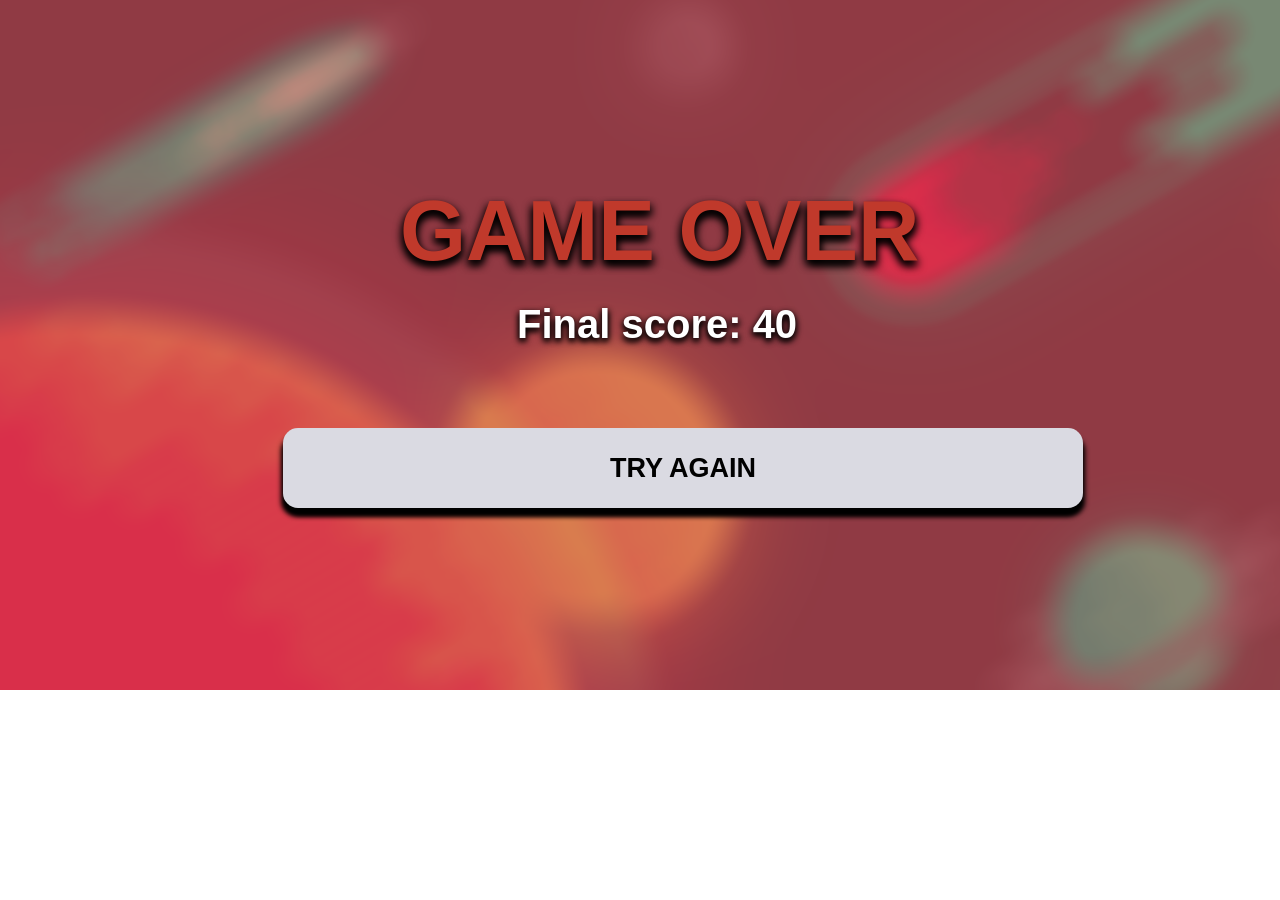
==== game-over.html @ e76bbe52 "this is the base of the game" ====
<!DOCTYPE html>
<html lang="en">
<head>
    <meta charset="UTF-8">
    <meta name="viewport" content="width=device-width, initial-scale=1.0">
    <meta http-equiv="X-UA-Compatible" content="ie=edge">
    <link rel="stylesheet" type="text/css" href="styles/style-game-over.css"/>
    <title>Start</title>
</head>
<body>

    <div class="container">
        <div class=color-overlay>
        </div>
        <h1>GAME OVER</h1>
        <h2>Final score: 40</h2>
        <a class="restart-button" href="index.html">
            TRY AGAIN
        </a>
    </div>
    
</body>
</html>
---- styles/style-game-over.css ----
body {
  margin: 0;
  width: 100%;
}
.container {
  position: relative;
  width: 1366px;
  height: 690px;
  margin: auto;
  background-image: url("../images/background.png");
  display: flex;
  flex-direction: column;
  justify-content: center;
}
.color-overlay {
  position: absolute;
  width: 1366px;
  height: 690px;
  background-color: #c0392b;
  opacity: 0.6;
}
.restart-button {
  position: relative;
  display: block;
  margin: 50px auto;
  margin-bottom: 30px;
  width: 800px;
  height: 80px;
  border-radius: 15.02px;
  box-shadow: 2px 8px 5px black, -2px 8px 5px black;
  background-color: #dadae2;
  font-family: Verdana, Geneva, Tahoma, sans-serif;
  font-weight: bold;
  font-size: 27px;
  color: black;
  text-align: center;
  line-height: 80px;
  text-decoration: none;
}
h1 {
  position: relative;
  display: block;
  width: 566px;
  height: 60px;
  margin: 30px auto;
  font-size: 85px;
  font-weight: bold;
  font-family: Verdana, Geneva, Tahoma, sans-serif;
  color: #c0392b;
  text-shadow: 2px 5px 8px black, -2px 5px 8px black;
}
h2 {
  position: relative;
  display: block;
  width: 332px;
  height: 46px;
  margin: 30px auto;
  font-family: Verdana, Geneva, Tahoma, sans-serif;
  font-size: 40px;
  color: white;
  text-shadow: 1px 3px 6px black, -1px 3px 6px black;
}
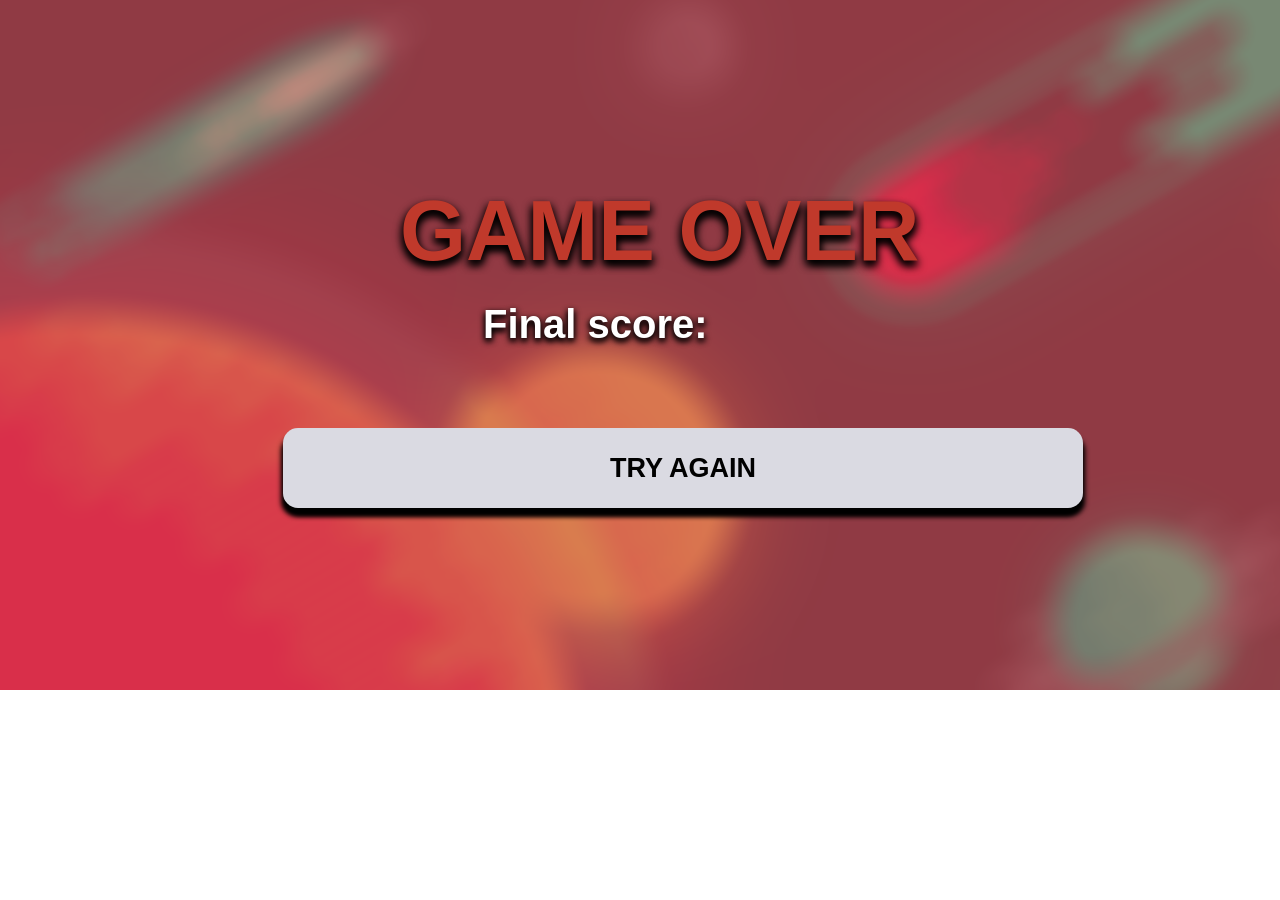
==== commit 114fa3e4: "final update to the game" ====
--- a/game-over.html
+++ b/game-over.html
@@ -8,16 +8,15 @@
     <title>Start</title>
 </head>
 <body>
-
     <div class="container">
         <div class=color-overlay>
         </div>
         <h1>GAME OVER</h1>
-        <h2>Final score: 40</h2>
+        <h2>Final score:</h2>
         <a class="restart-button" href="index.html">
             TRY AGAIN
         </a>
     </div>
-    
+    <script src="scripts/script-game-over.js"></script>
 </body>
 </html>
--- a/styles/style-game-over.css
+++ b/styles/style-game-over.css
@@ -52,7 +52,7 @@
 h2 {
   position: relative;
   display: block;
-  width: 332px;
+  width: 400px;
   height: 46px;
   margin: 30px auto;
   font-family: Verdana, Geneva, Tahoma, sans-serif;
